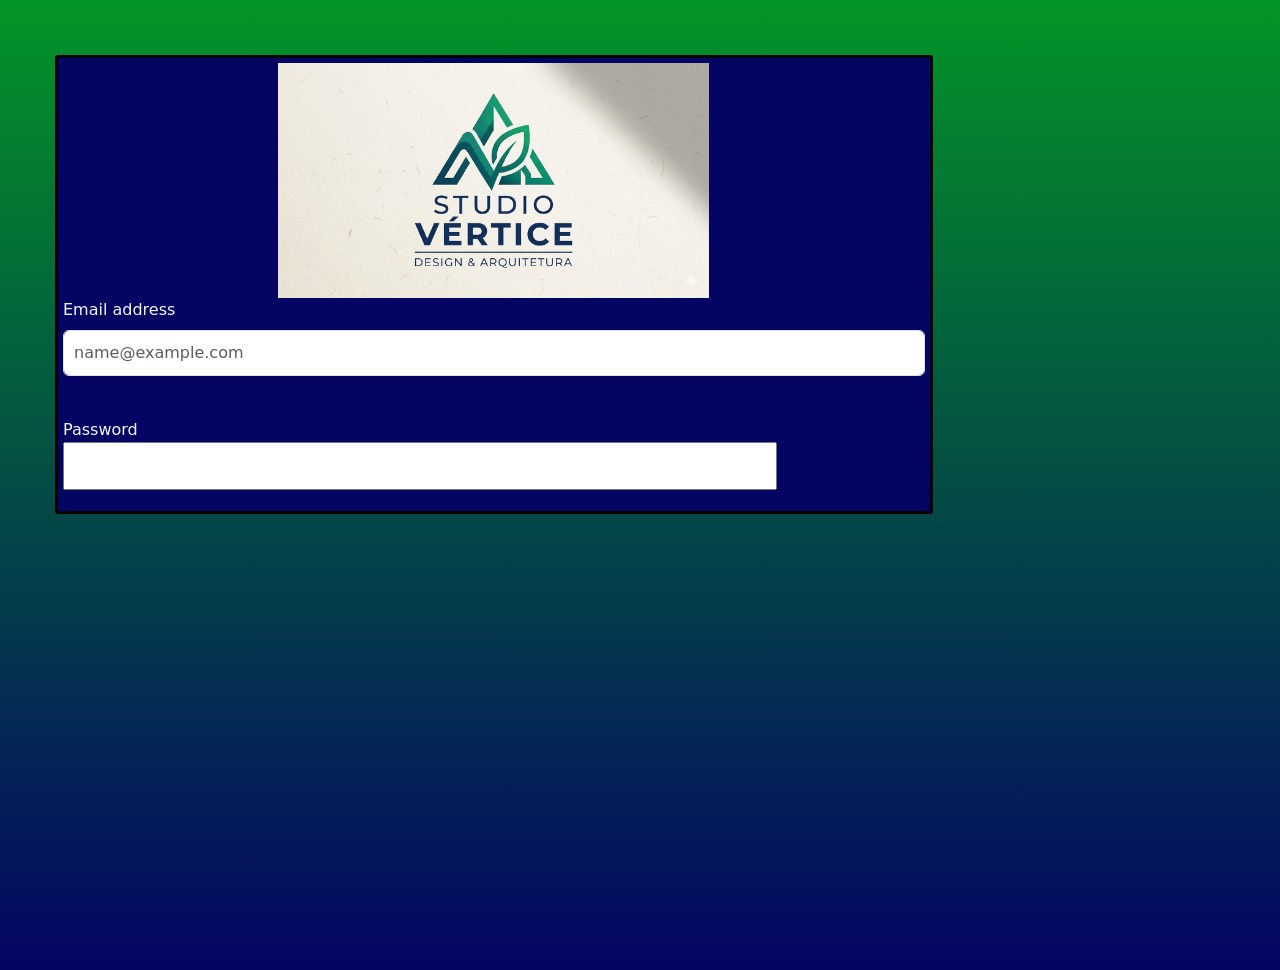
==== index.html @ 5d624f36 "Muitas alterações" ====
<!DOCTYPE html>
<html lang="pt-br">
    <head>
        <meta charset="UTF-8">
        <meta name="viewport" content="width=device-width, initial-scale=1.0">
        <title>Document</title>
        <link
            href="https://cdn.jsdelivr.net/npm/bootstrap@5.3.8/dist/css/bootstrap.min.css"
            rel="stylesheet"
            integrity="sha384-sRIl4kxILFvY47J16cr9ZwB07vP4J8+LH7qKQnuqkuIAvNWLzeN8tE5YBujZqJLB"
            crossorigin="anonymous">
        <script
            src="https://cdn.jsdelivr.net/npm/bootstrap@5.3.8/dist/js/bootstrap.bundle.min.js"
            integrity="sha384-FKyoEForCGlyvwx9Hj09JcYn3nv7wiPVlz7YYwJrWVcXK/BmnVDxM+D2scQbITxI"
            crossorigin="anonymous"></script>
        <link rel="stylesheet" href="css/style.css">
    </head>

    <body>

        <div class="Logodelogin">
            <div class="divImg"><img src="img/Gemini_Generated_Image_jwr1gtjwr1gtjwr1.png" class="logo" alt></div>
            <form class="Formulario-all">
                <div class="text-center">
                    
                </div>

                <div clas="formulário">

                <div class="mb-3 row">
                    <div class="mb-3">
                        <label for="exampleFormControlInput1"
                            class="form-label">Email address</label>
                        <input type="email" class="form-control"
                            id="Email-1"
                            placeholder="name@example.com">
                    </div>

                </div>
                <div class="mb-3 row">
                    <label for="inputPassword"
                        class="col-sm-2">Password</label>
                    <div class="col-sm-10">
                        <input type="password" class="form-control-5"
                            id="inputPassword">
                    </div>
                </div>
            </form>
        </div>

    </body>
</html>
---- css/style.css ----
body {
    background-image: linear-gradient(to top, rgb(4, 4, 99), rgb(3, 148, 39));
    height: 100vh;
    background-size: cover;
    margin: 35px;
     padding: 20px;
     color: solid black;
     align-items: center;


}
.logo {
    width: 50%;
}
.formulário {
    justify-content: center;
    display: flex;
    margin-bottom: 50%;
    justify-content: center;
    font-family: 'Franklin Gothic Medium', 'Arial Narrow', Arial, sans-serif;
}
#Email-1 {
    padding: 10px;
    margin-bottom: 10px;
}
#inputPassword {
    width: 100%;
    padding: 10px;
    flex-direction: column;
    display: flex;
    justify-content: left;
}
.col-sm-2{
    width: 300px;
}
.Logodelogin{
    background-color: rgb(4, 4, 99);
     width: 75%;
     border-radius: 3px;
     border: solid 3px black;
     padding: 5px;
     flex-direction: column;
    display: flex;
    justify-content: center;
}
.col-sm-2 {
    color: aliceblue;
}
.form-label {
    color: aliceblue;
}
.divImg{
    display: flex;
    justify-content: center;
}
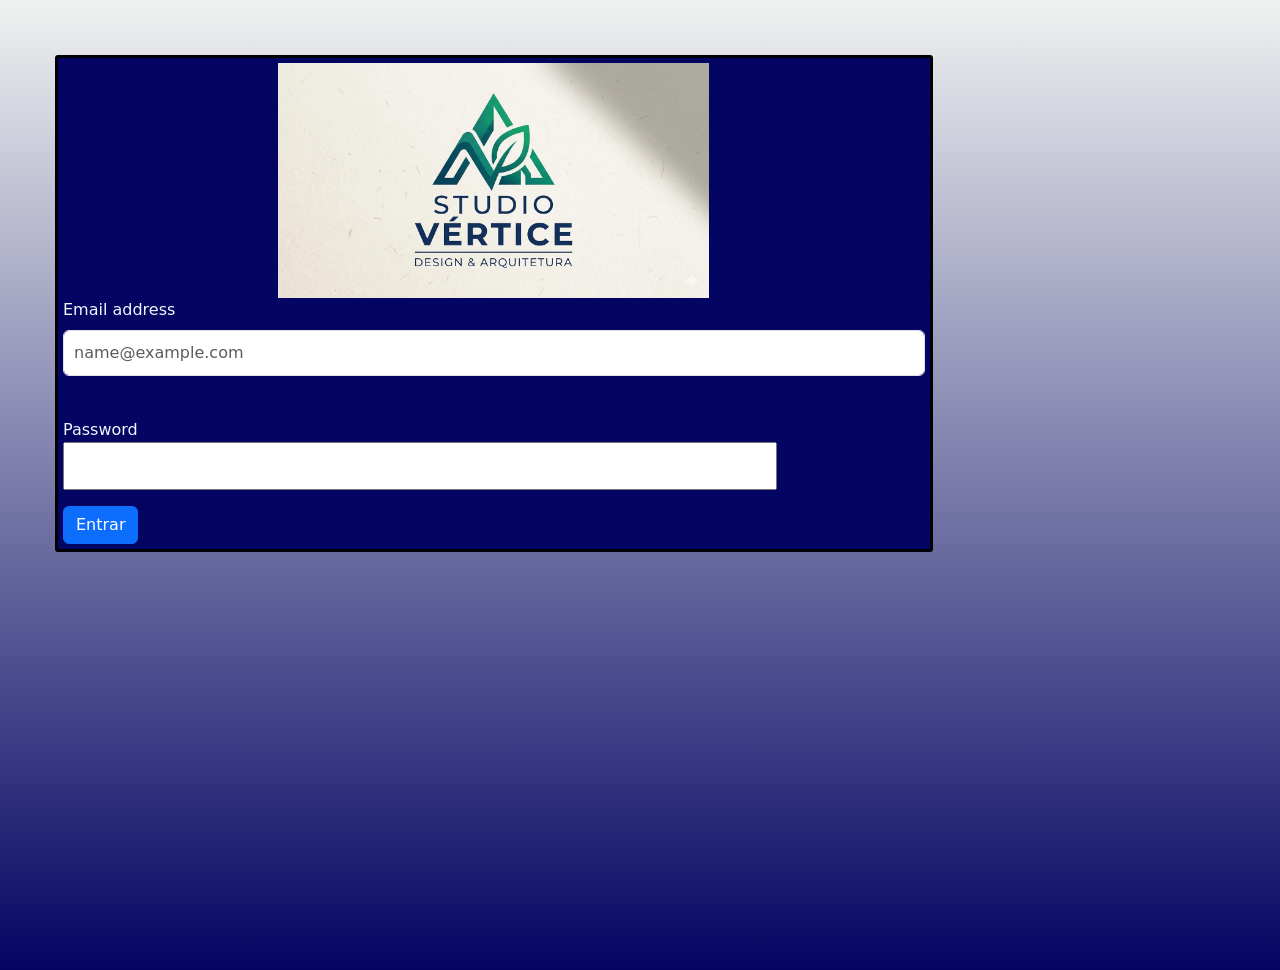
==== commit 02106ee9: "Site inicial" ====
--- a/index.html
+++ b/index.html
@@ -48,5 +48,12 @@
             </form>
         </div>
 
+        <a href="Site-Inicial.html"><button class="btn btn-primary" type="button" onclick="Entra()">Entrar</button></a>
+        <script>
+            function Entra() {
+                window.alert("Você entrou dentro do site")
+            }
+        </script>
+
     </body>
 </html>
--- a/css/style.css
+++ b/css/style.css
@@ -1,5 +1,5 @@
 body {
-    background-image: linear-gradient(to top, rgb(4, 4, 99), rgb(3, 148, 39));
+    background-image: linear-gradient(to top, rgb(4, 4, 99), rgb(239, 241, 240));
     height: 100vh;
     background-size: cover;
     margin: 35px;
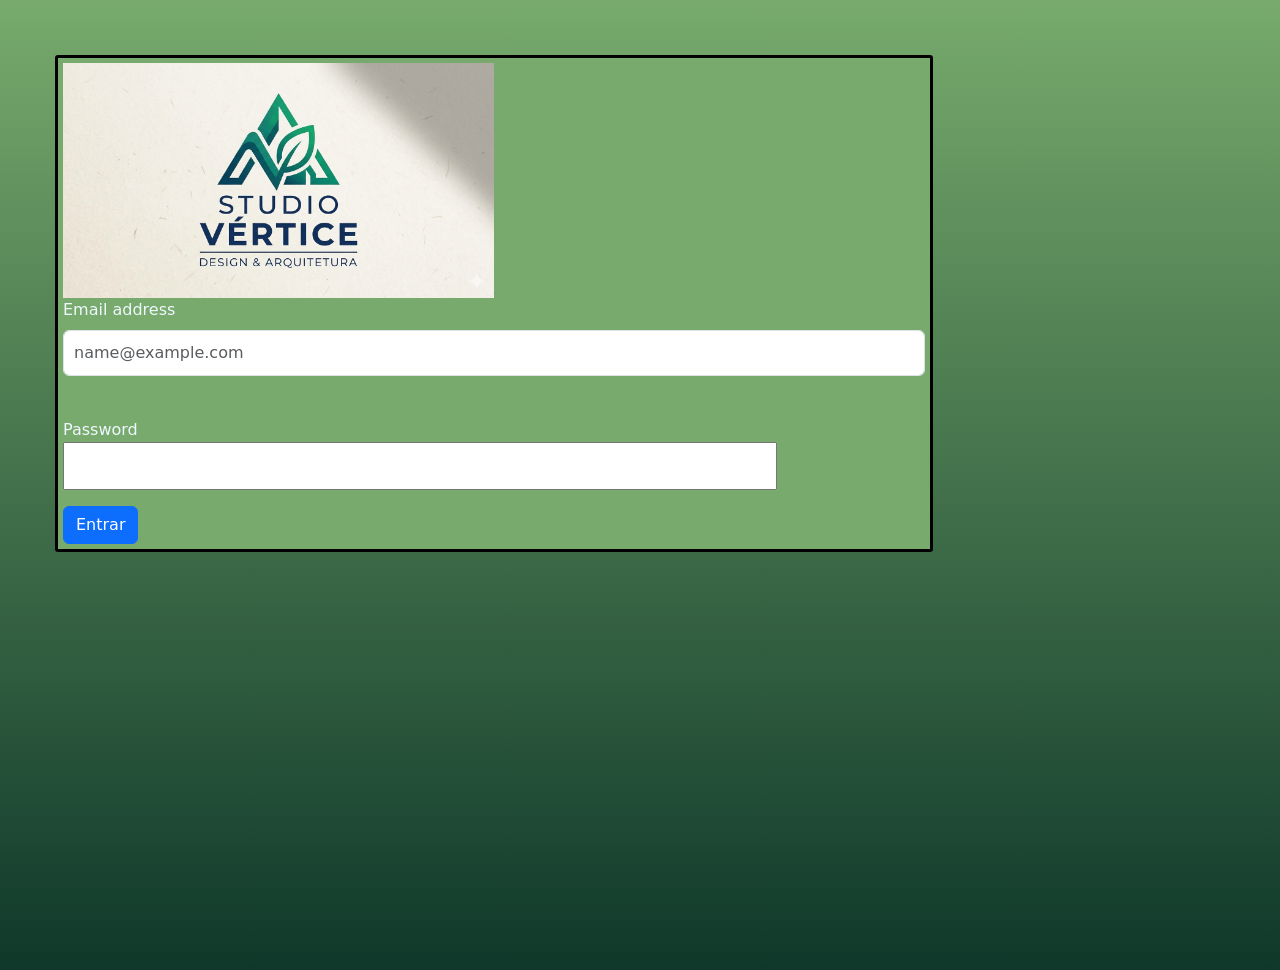
==== commit 93c05be8: "Mudanças" ====
--- a/index.html
+++ b/index.html
@@ -19,7 +19,7 @@
     <body>
 
         <div class="Logodelogin">
-            <div class="divImg"><img src="img/Gemini_Generated_Image_jwr1gtjwr1gtjwr1.png" class="logo" alt></div>
+            <div class="divImg"><a href="Preview.html"><img src="img/Gemini_Generated_Image_jwr1gtjwr1gtjwr1.png" class="logo" alt></a></div>
             <form class="Formulario-all">
                 <div class="text-center">
                     
@@ -48,7 +48,7 @@
             </form>
         </div>
 
-        <a href="Site-Inicial.html"><button class="btn btn-primary" type="button" onclick="Entra()">Entrar</button></a>
+        <a href="Preview.html"><button class="btn btn-primary" type="button" onclick="Entra()">Entrar</button></a>
         <script>
             function Entra() {
                 window.alert("Você entrou dentro do site")
--- a/css/style.css
+++ b/css/style.css
@@ -1,5 +1,5 @@
 body {
-    background-image: linear-gradient(to top, rgb(4, 4, 99), rgb(239, 241, 240));
+    background-image: linear-gradient(to top, #0F382A, #77AA6C);
     height: 100vh;
     background-size: cover;
     margin: 35px;
@@ -34,7 +34,7 @@
     width: 300px;
 }
 .Logodelogin{
-    background-color: rgb(4, 4, 99);
+    background-color: #77AA6C;
      width: 75%;
      border-radius: 3px;
      border: solid 3px black;
